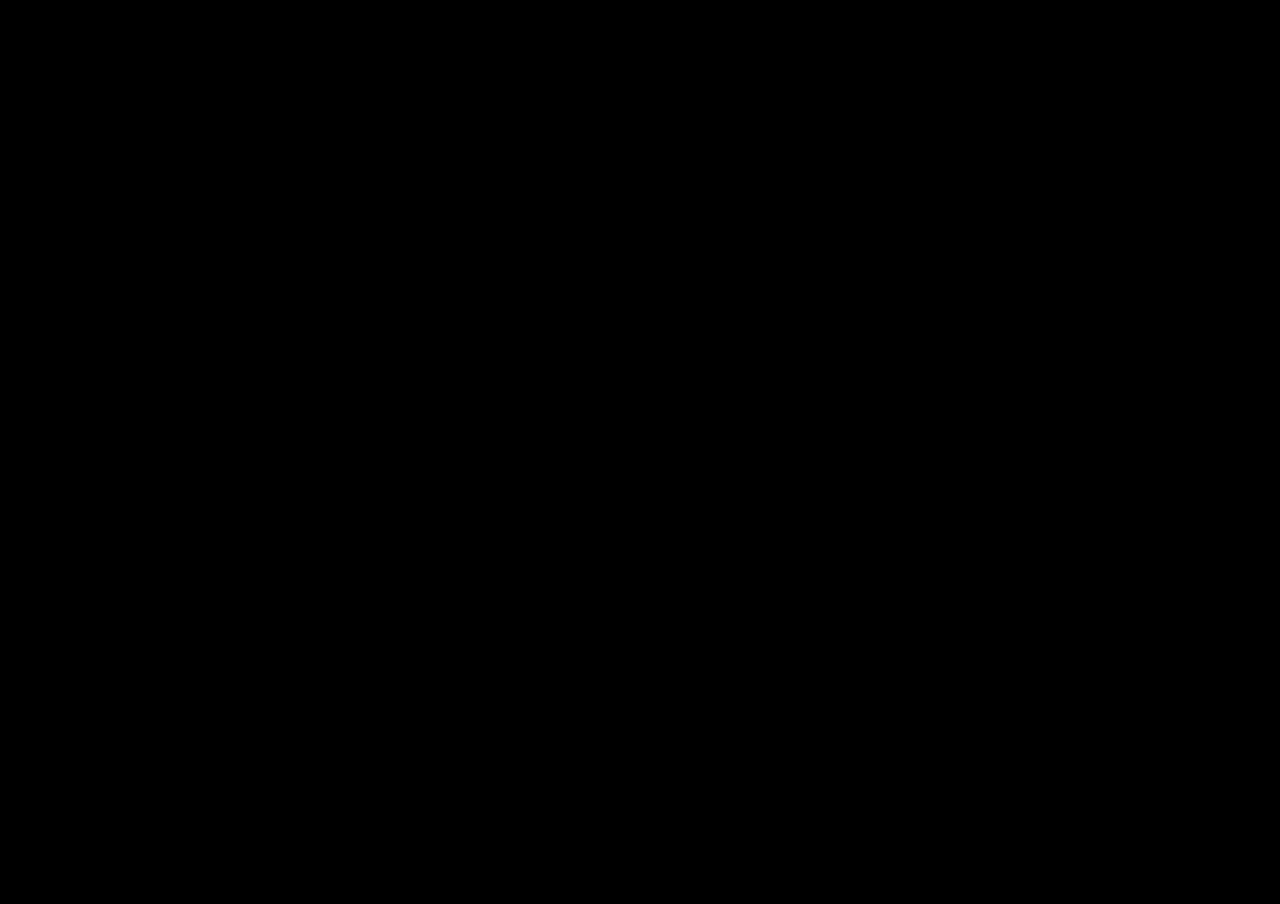
==== index.html @ a959049b "Changed html folder" ====
<!DOCTYPE html>
<html lang="en">
<head>
    <meta charset="UTF-8">
    <meta name="viewport" content="width=device-width, initial-scale=1.0">
    <title>Document</title>
    <link rel="stylesheet" href="css/style.css">
</head>
<body>
    <canvas width="900px" height="900px"></canvas>
    
</body>
<script src="js/script.js"></script>
</html>
---- css/style.css ----
body{
    margin: 0px;
    background-color: black;
}
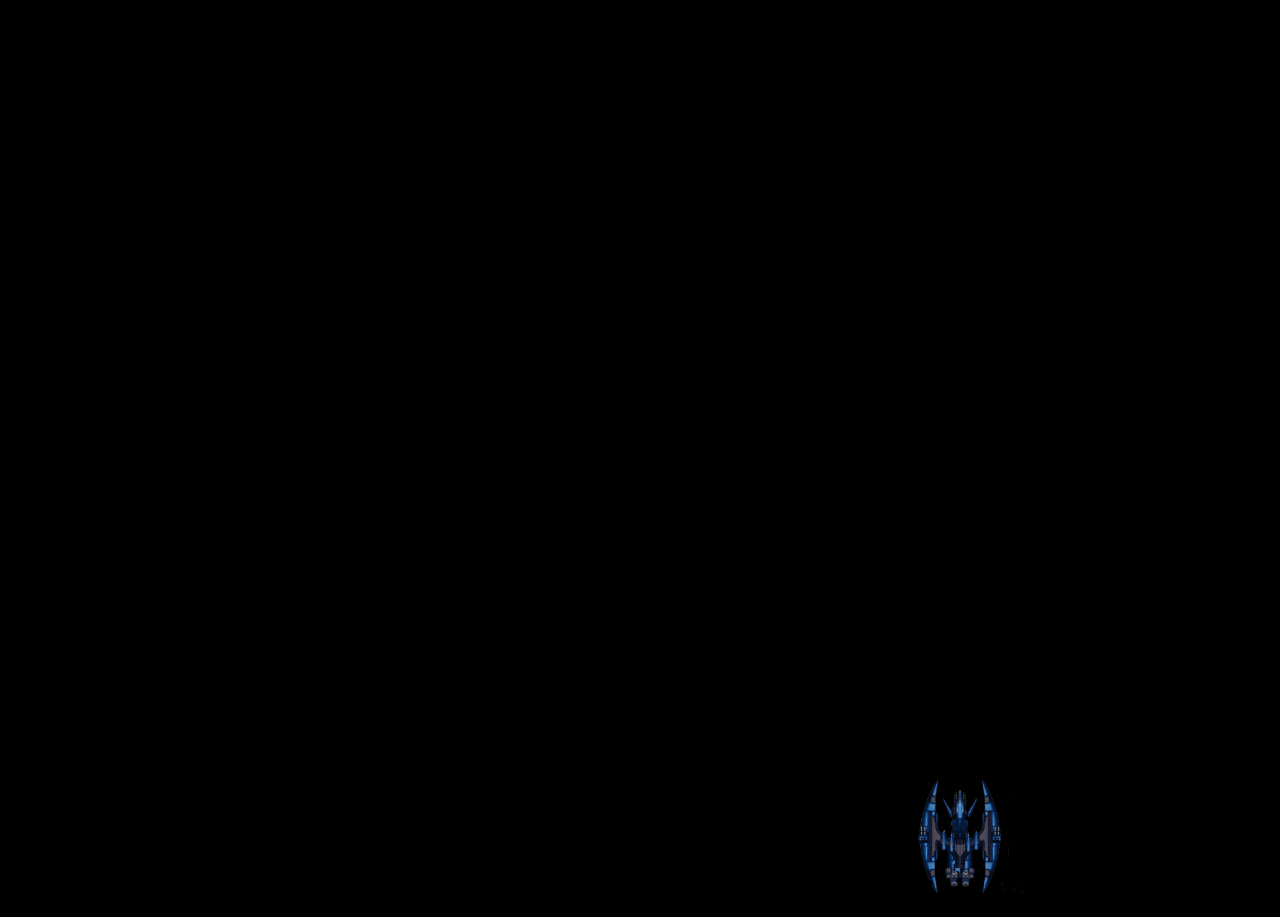
==== commit a5f0ac26: "2" ====
--- a/index.html
+++ b/index.html
@@ -1,14 +1,23 @@
 <!DOCTYPE html>
 <html lang="en">
+
 <head>
     <meta charset="UTF-8">
     <meta name="viewport" content="width=device-width, initial-scale=1.0">
-    <title>Document</title>
+    <title>Project Eve</title>
+    <link rel="icon"
+        href="img/spaceship.jpg"
+        type="image/icon type">
     <link rel="stylesheet" href="css/style.css">
+
 </head>
-<body>
-    <canvas width="900px" height="900px"></canvas>
+
+<body>  
+    <canvas width="1920px" height="913px"></canvas>
+    
+    
     
 </body>
 <script src="js/script.js"></script>
+
 </html>--- a/css/style.css
+++ b/css/style.css
@@ -1,4 +1,112 @@
-body{
+body {
     margin: 0px;
     background-color: black;
-}+    
+}
+
+html{
+    background-color: black;
+    
+}
+
+#h1 {
+    color: #00FFFF;
+    text-align: center;
+    font-family: monospace;
+    font-size: 30px;
+}
+
+#inlog {
+    margin-top: 350px;
+}
+
+
+#inlog1 {
+    display: flex;
+    justify-content: center;
+}
+
+
+#name {
+    width: 460px;
+    height: 20px;
+    background-color: black;
+    border-width: 3px solid #00FFFF;
+    border-color: orange;
+    color: white;
+    border-radius: 5px;
+    font-family: monospace;
+}
+
+#hello {
+    color: orange;
+    text-align: center;
+    font-size: 80px;
+    font-family: monospace;
+    margin: 0px;
+}
+
+.h2 {
+    color: orange;
+    text-align: center;
+    font-family: monospace;
+    font-size: 80px;
+}
+
+#h3 {
+    color: orange;
+    text-align: center;
+    font-family: monospace;
+}
+
+#h4 {
+    color: #00FFFF;
+    text-align: center;
+    font-family: monospace;
+}
+
+#start {
+    display: flex;
+    justify-content: space-around;
+    margin: 50px;
+}
+
+.knop1 {
+    color: orange;
+    background-color: black;
+    border-radius: 5px;
+    width: 250px;
+    height: 200px;
+    padding: 0px;
+    border-color: white;
+    border: 4px solid #00FFFF;
+    border-radius: 20px;
+    font-family: monospace;
+    cursor:pointer;
+    font-size: 40px;
+    padding: 10px;
+}
+
+a{
+    text-decoration: none;
+}
+
+#title{
+    display: flex;
+    justify-content: center;
+    color: orange;
+    text-align: center;
+    font-size: 80px;
+    font-family: monospace;
+    margin-top: -15px;
+    border-bottom-left-radius: 20px;
+    border-bottom-right-radius: 20px;
+    border: 4px solid #00FFFF;
+    width: 600px;
+    margin-left: 460px;
+    margin-right: 460px;
+}
+
+    html {
+        height: 400px;
+    }
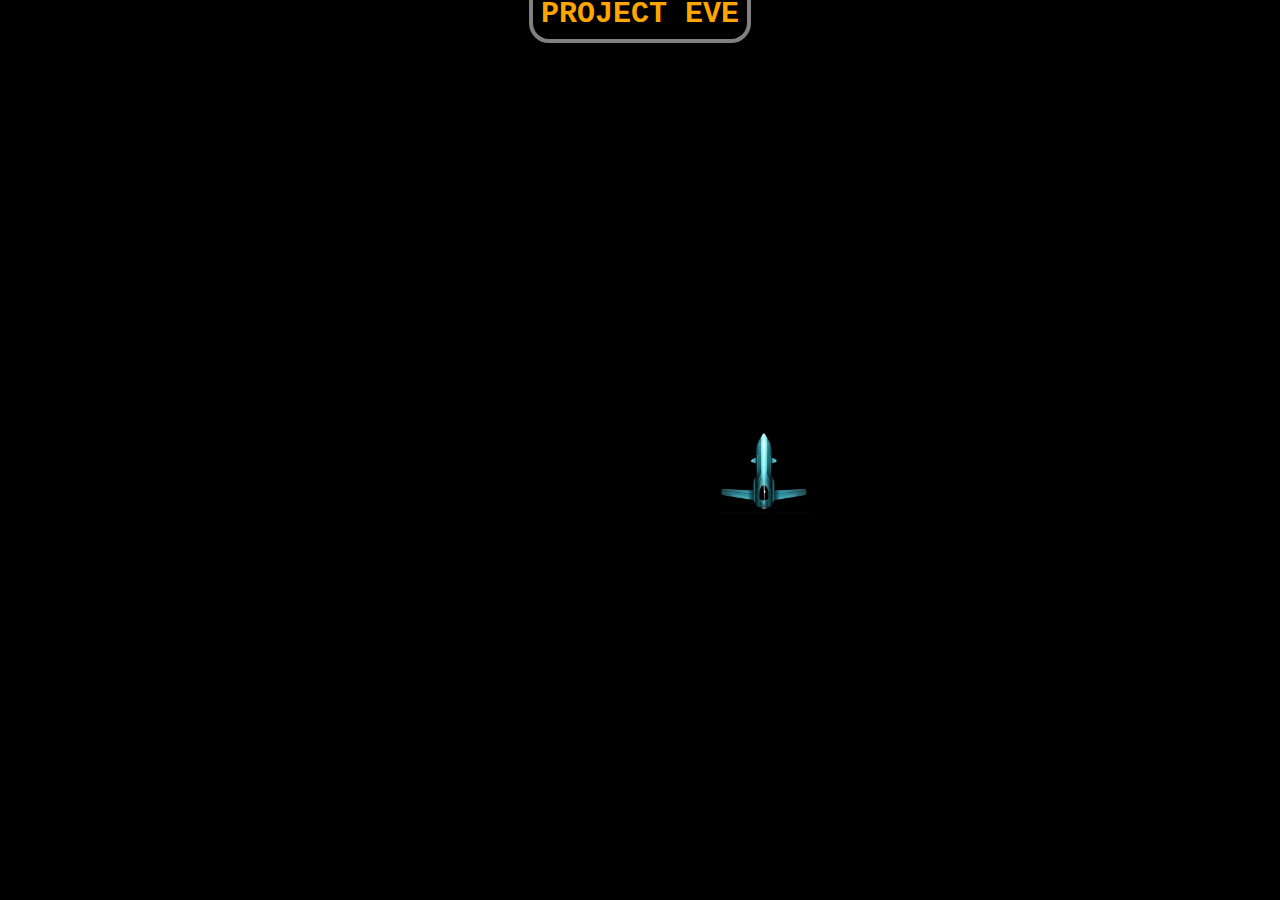
==== commit 613ca1f1: "Basic code 2" ====
--- a/index.html
+++ b/index.html
@@ -6,14 +6,17 @@
     <meta name="viewport" content="width=device-width, initial-scale=1.0">
     <title>Project Eve</title>
     <link rel="icon"
-        href="img/spaceship.jpg"
+        href="img/spaceship1.jpg"
         type="image/icon type">
     <link rel="stylesheet" href="css/style.css">
 
 </head>
 
-<body>  
-    <canvas width="1920px" height="913px"></canvas>
+<body>
+    <div id="title">
+        <h1 id="h5"><a href="inlog1.html">PROJECT EVE</a></h1>
+    </div>
+    <canvas width="1530px" height="770px"></canvas>
     
     
     
--- a/css/style.css
+++ b/css/style.css
@@ -1,12 +1,11 @@
 body {
     margin: 0px;
     background-color: black;
-    
+
 }
 
 html{
     background-color: black;
-    
 }
 
 #h1 {
@@ -82,31 +81,50 @@
     border: 4px solid #00FFFF;
     border-radius: 20px;
     font-family: monospace;
-    cursor:pointer;
+    cursor: pointer;
     font-size: 40px;
     padding: 10px;
 }
 
-a{
+a {
     text-decoration: none;
+    color: orange;
 }
 
-#title{
+#title {
     display: flex;
     justify-content: center;
+
+}
+
+html {
+    height: 400px;
+}
+
+#h4 {
     color: orange;
     text-align: center;
-    font-size: 80px;
     font-family: monospace;
-    margin-top: -15px;
+    border: 4px solid #00FFFF;
     border-bottom-left-radius: 20px;
     border-bottom-right-radius: 20px;
-    border: 4px solid #00FFFF;
-    width: 600px;
-    margin-left: 460px;
-    margin-right: 460px;
+    margin-top: -15px;
+    font-size: 80px;
+    padding: 10px;
+    margin-bottom: 10px;
+    
 }
 
-    html {
-        height: 400px;
-    }
+#h5 {
+    color: orange;
+    text-align: center;
+    font-family: monospace;
+    border: 4px solid grey;
+    border-bottom-left-radius: 20px;
+    border-bottom-right-radius: 20px;
+    margin-top: -15px;
+    font-size: 30px;
+    padding: 8px;
+    margin-bottom: 0px;
+     
+}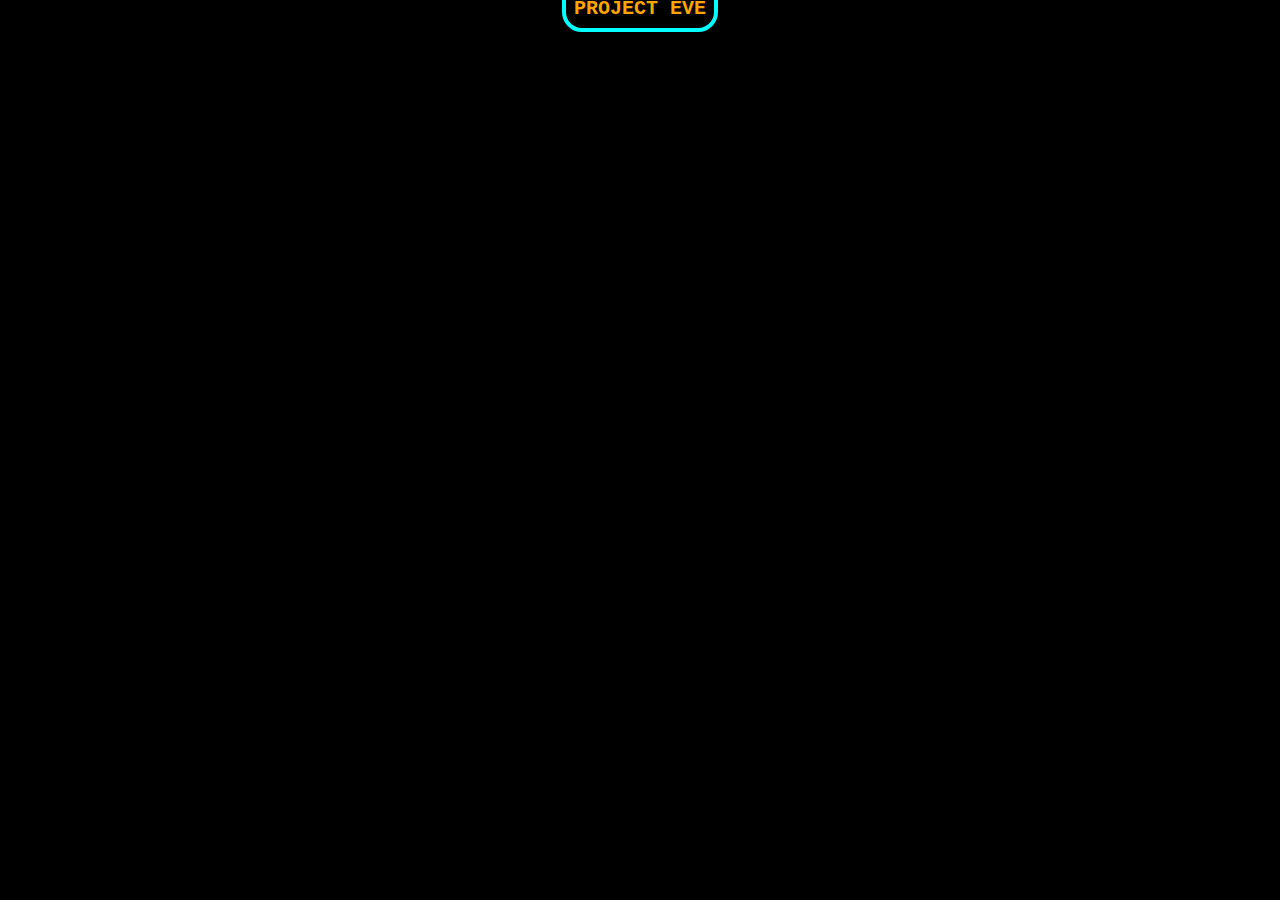
==== commit e122d346: "Basic code 3" ====
--- a/index.html
+++ b/index.html
@@ -5,9 +5,7 @@
     <meta charset="UTF-8">
     <meta name="viewport" content="width=device-width, initial-scale=1.0">
     <title>Project Eve</title>
-    <link rel="icon"
-        href="img/spaceship1.jpg"
-        type="image/icon type">
+    <link rel="icon" href="img/spaceship1.jpg" type="image/icon type">
     <link rel="stylesheet" href="css/style.css">
 
 </head>
@@ -17,9 +15,9 @@
         <h1 id="h5"><a href="inlog1.html">PROJECT EVE</a></h1>
     </div>
     <canvas width="1530px" height="770px"></canvas>
-    
-    
-    
+
+
+
 </body>
 <script src="js/script.js"></script>
 
--- a/css/style.css
+++ b/css/style.css
@@ -4,7 +4,7 @@
 
 }
 
-html{
+html {
     background-color: black;
 }
 
@@ -112,19 +112,19 @@
     font-size: 80px;
     padding: 10px;
     margin-bottom: 10px;
-    
+
 }
 
 #h5 {
     color: orange;
     text-align: center;
     font-family: monospace;
-    border: 4px solid grey;
+    border: 4px solid #00FFFF;
     border-bottom-left-radius: 20px;
     border-bottom-right-radius: 20px;
     margin-top: -15px;
-    font-size: 30px;
+    font-size: 20px;
     padding: 8px;
     margin-bottom: 0px;
-     
+
 }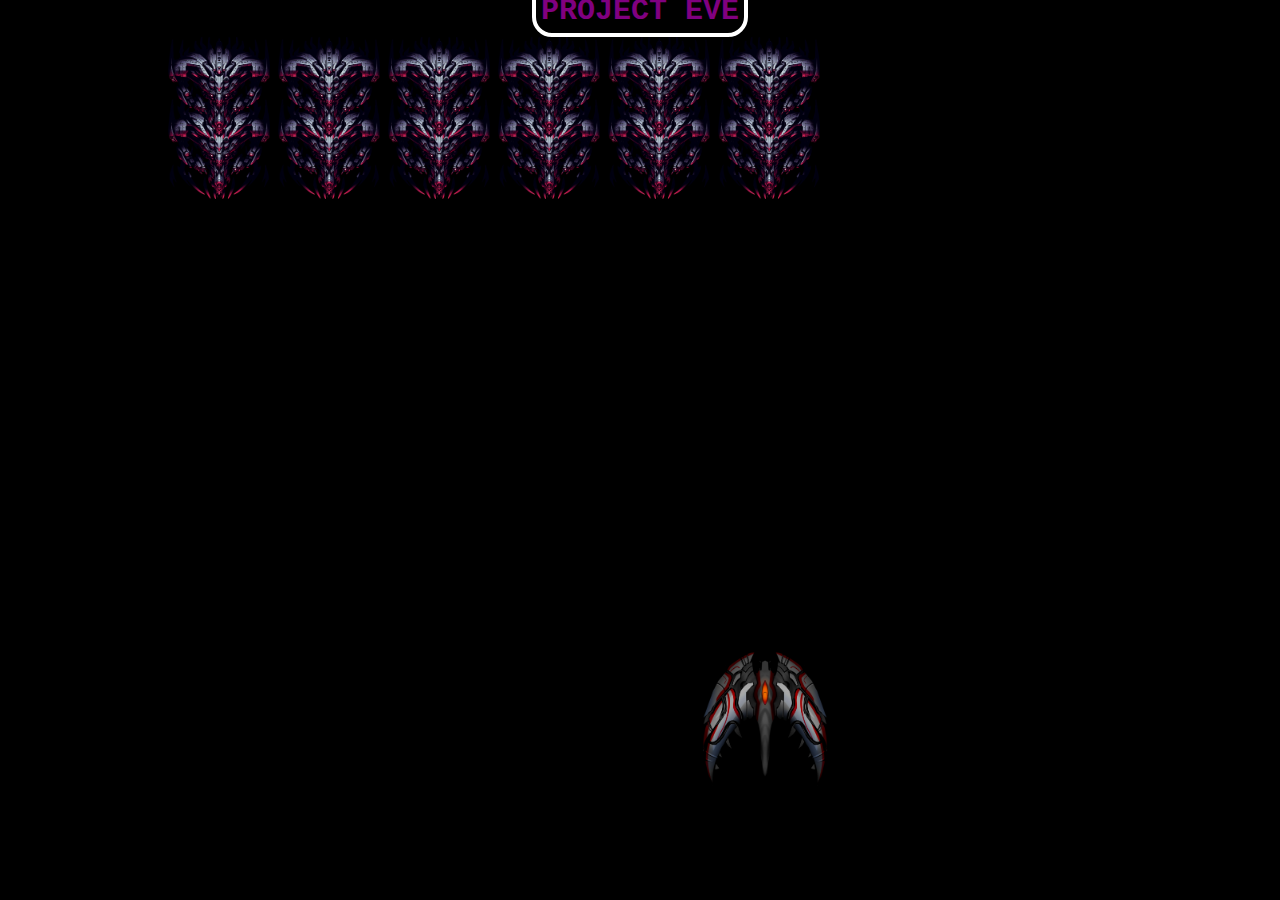
==== commit 16fb3600: "Merge branch 'main' of https://github.com/strahinjazoranovic/Spaceshuttle" ====
--- a/index.html
+++ b/index.html
@@ -5,9 +5,10 @@
     <meta charset="UTF-8">
     <meta name="viewport" content="width=device-width, initial-scale=1.0">
     <title>Project Eve</title>
-    <link rel="icon" href="img/spaceship1.jpg" type="image/icon type">
+    <link rel="icon"
+        href="img/spaceshuttle.png"
+        type="image/icon type">
     <link rel="stylesheet" href="css/style.css">
-
 </head>
 
 <body>
@@ -15,9 +16,9 @@
         <h1 id="h5"><a href="inlog1.html">PROJECT EVE</a></h1>
     </div>
     <canvas width="1530px" height="770px"></canvas>
-
-
-
+    
+    
+    
 </body>
 <script src="js/script.js"></script>
 
--- a/css/style.css
+++ b/css/style.css
@@ -4,12 +4,21 @@
 
 }
 
-html {
+html{
     background-color: black;
+    
 }
 
+#audiotekst{
+    color: purple;
+    font-family: monospace;
+    font-size: 20px;
+    
+}
+
+
 #h1 {
-    color: #00FFFF;
+    color: purple;
     text-align: center;
     font-family: monospace;
     font-size: 30px;
@@ -23,6 +32,7 @@
 #inlog1 {
     display: flex;
     justify-content: center;
+    
 }
 
 
@@ -31,14 +41,14 @@
     height: 20px;
     background-color: black;
     border-width: 3px solid #00FFFF;
-    border-color: orange;
+    border-color: #00FFFF;
     color: white;
     border-radius: 5px;
     font-family: monospace;
 }
 
 #hello {
-    color: orange;
+    color: purple;
     text-align: center;
     font-size: 80px;
     font-family: monospace;
@@ -46,20 +56,20 @@
 }
 
 .h2 {
-    color: orange;
+    color: purple;
     text-align: center;
     font-family: monospace;
     font-size: 80px;
 }
 
 #h3 {
-    color: orange;
+    color: purple;
     text-align: center;
     font-family: monospace;
 }
 
 #h4 {
-    color: #00FFFF;
+    color: purple;
     text-align: center;
     font-family: monospace;
 }
@@ -69,12 +79,18 @@
     justify-content: space-around;
     margin: 50px;
 }
+#audio{
+    margin-top: 50px;
+    color: purple;
+    font-size: 16px;
+    font-family: monospace;
 
+}
 .knop1 {
-    color: orange;
+    color: purple;
     background-color: black;
     border-radius: 5px;
-    width: 250px;
+    width: 275px;
     height: 200px;
     padding: 0px;
     border-color: white;
@@ -88,7 +104,7 @@
 
 a {
     text-decoration: none;
-    color: orange;
+    color: purple;
 }
 
 #title {
@@ -102,7 +118,7 @@
 }
 
 #h4 {
-    color: orange;
+    color: purple;
     text-align: center;
     font-family: monospace;
     border: 4px solid #00FFFF;
@@ -112,19 +128,19 @@
     font-size: 80px;
     padding: 10px;
     margin-bottom: 10px;
-
+    
 }
 
 #h5 {
-    color: orange;
+    color: purple;
     text-align: center;
     font-family: monospace;
-    border: 4px solid #00FFFF;
+    border: 4px solid white;
     border-bottom-left-radius: 20px;
     border-bottom-right-radius: 20px;
     margin-top: -15px;
-    font-size: 20px;
-    padding: 8px;
+    font-size: 30px;
+    padding: 5px;
     margin-bottom: 0px;
-
+     
 }